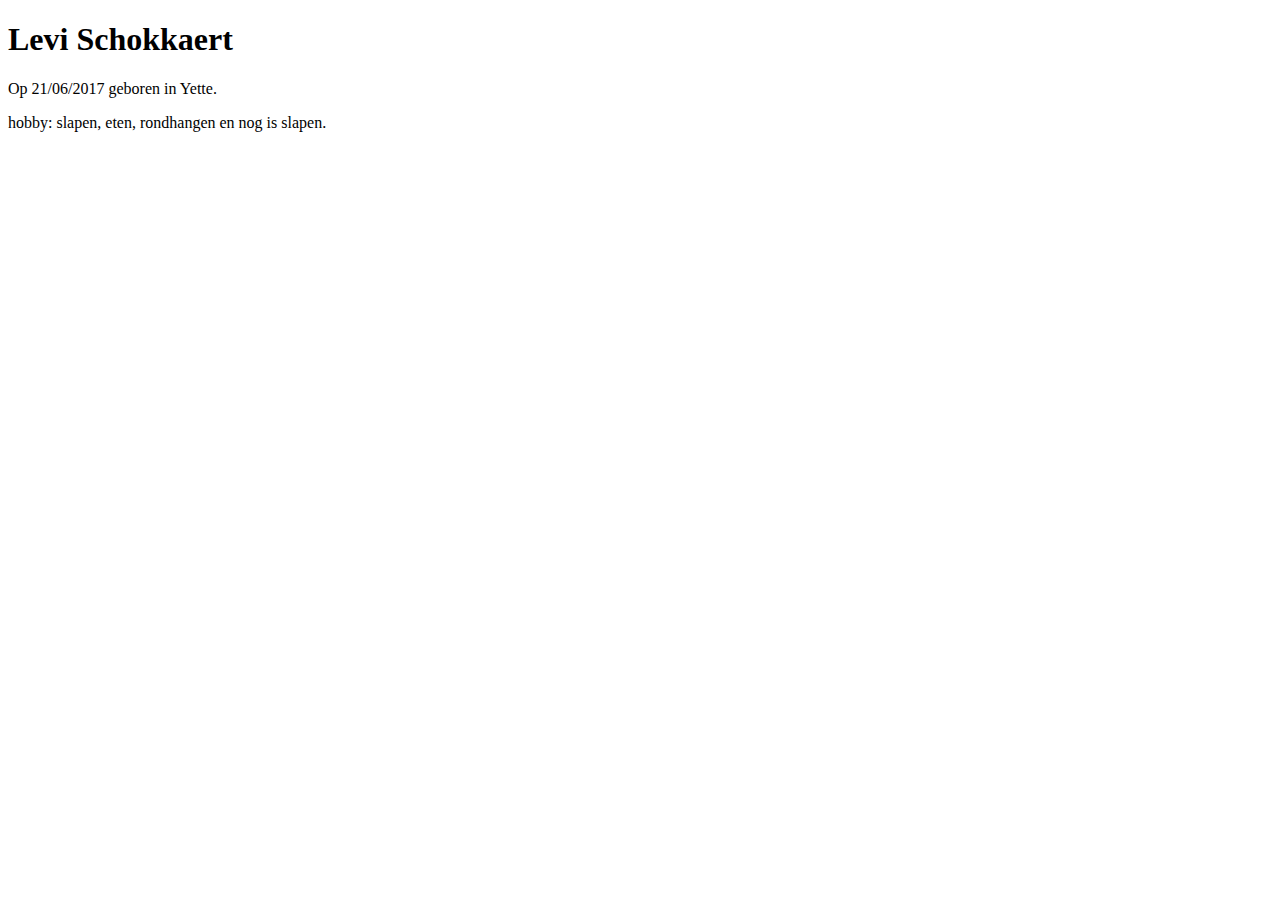
==== practicum2/index.html @ 8c5d116b "test" ====
<!DOCTYPE html>
<html lang="en">
<head>
    <meta charset="UTF-8">
    <meta name="viewport" content="width=, initial-scale=1.0">
    <meta http-equiv="X-UA-Compatible" content="ie=edge">
    <title>Document</title>
</head>
<body>
    <h1>Levi Schokkaert</h1>
    <p>Op 21/06/2017 geboren in Yette.</p>
    <p>hobby: slapen, eten, rondhangen en nog is slapen.</p>
    
</body>
</html>
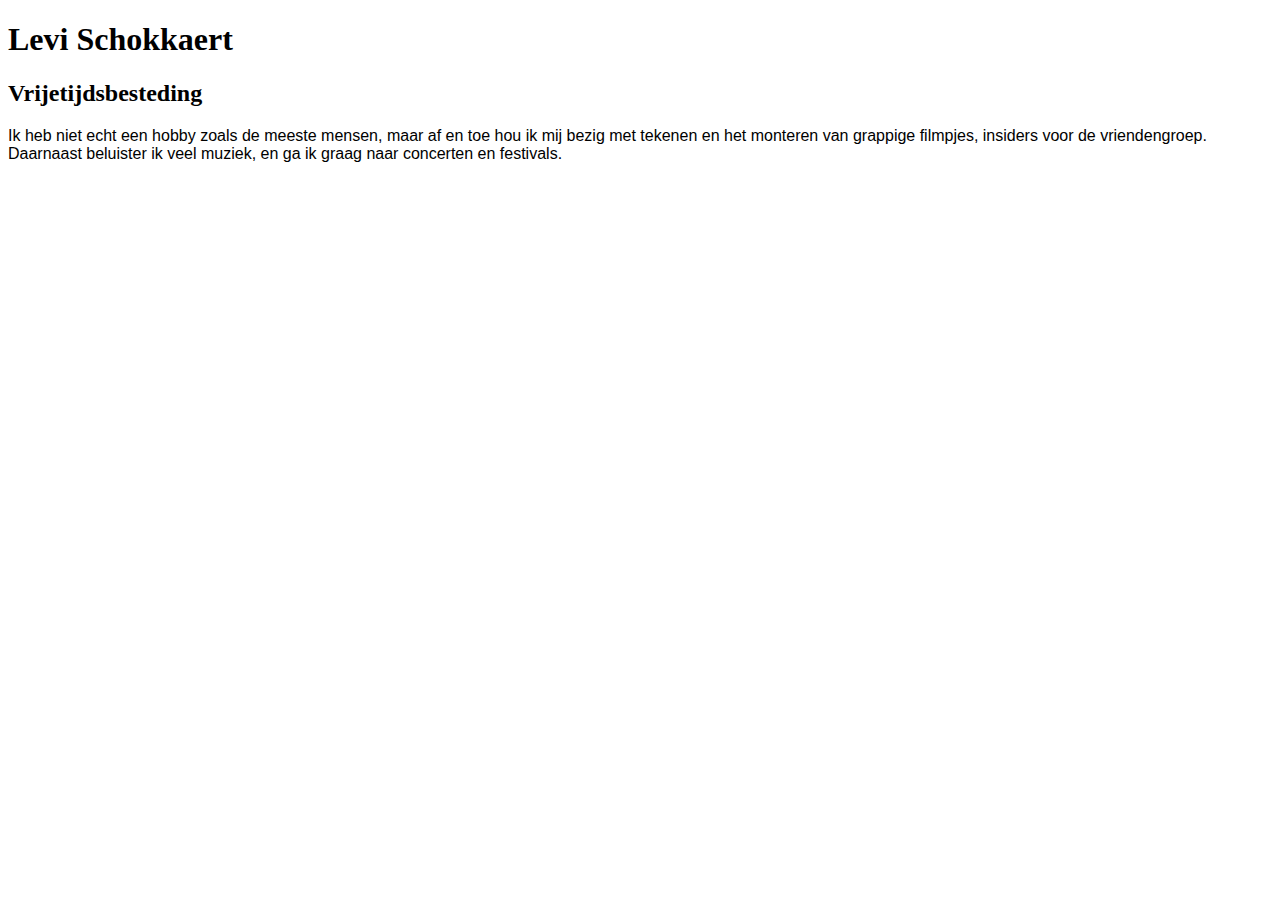
==== commit a34cbe56: "test" ====
--- a/practicum2/index.html
+++ b/practicum2/index.html
@@ -4,12 +4,19 @@
     <meta charset="UTF-8">
     <meta name="viewport" content="width=, initial-scale=1.0">
     <meta http-equiv="X-UA-Compatible" content="ie=edge">
+    <link rel="stylesheet" href="css/stylesheet.css">
     <title>Document</title>
 </head>
 <body>
     <h1>Levi Schokkaert</h1>
-    <p>Op 21/06/2017 geboren in Yette.</p>
-    <p>hobby: slapen, eten, rondhangen en nog is slapen.</p>
-    
+    <div class="vrije">
+        <h2>Vrijetijdsbesteding</h2>
+        <p>
+            Ik heb niet echt een hobby zoals de meeste mensen, 
+            maar af en toe hou ik mij bezig met tekenen en het
+            monteren van grappige filmpjes, insiders voor de vriendengroep.
+            Daarnaast beluister ik veel muziek, en ga ik graag naar concerten en festivals.
+        </p>
+    </div>
 </body>
 </html>--- a/practicum2/css/stylesheet.css
+++ b/practicum2/css/stylesheet.css
@@ -0,0 +1,4 @@
+
+p{
+    font-family: Arial, sans-serif;
+}
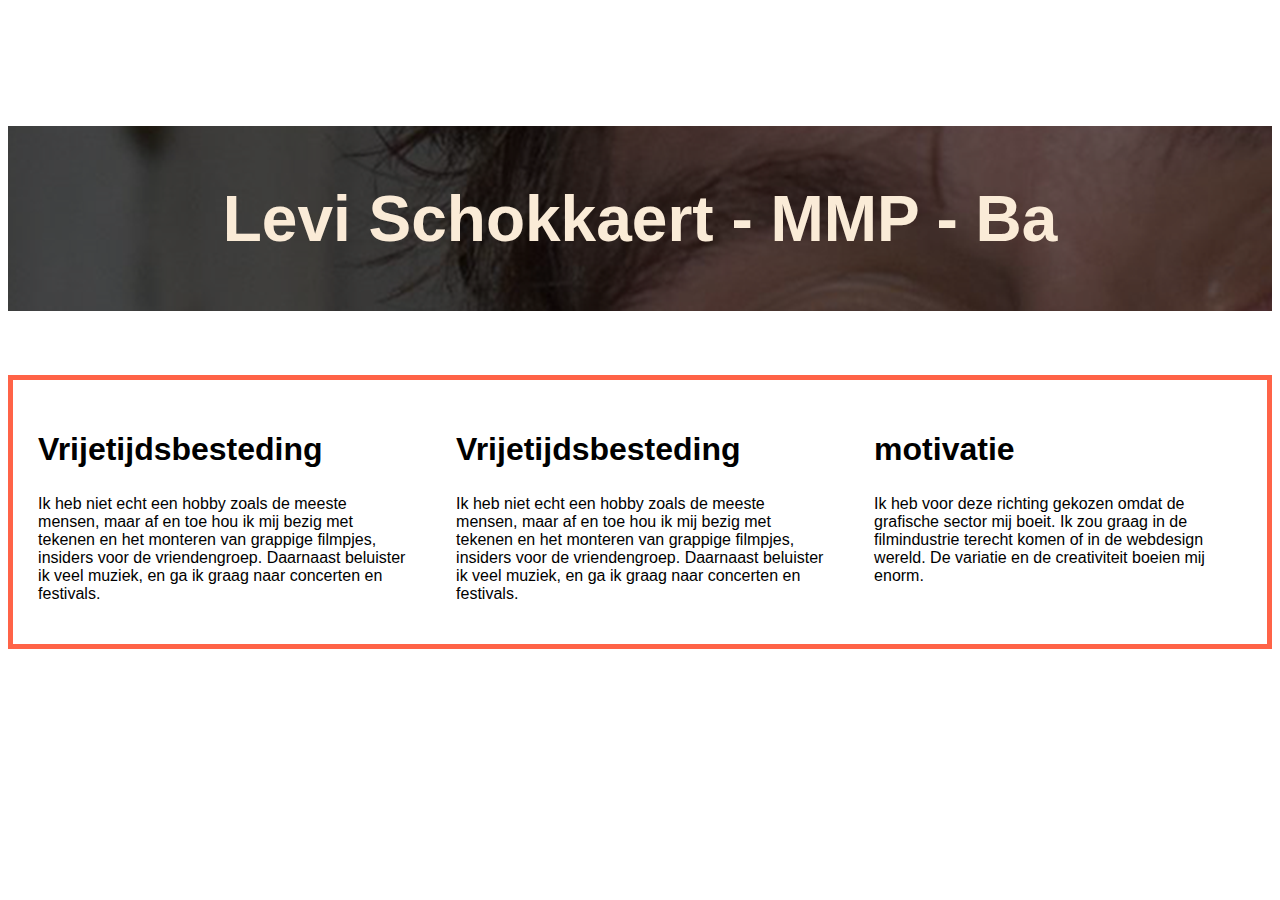
==== commit 254a6fca: "test" ====
--- a/practicum2/index.html
+++ b/practicum2/index.html
@@ -8,15 +8,36 @@
     <title>Document</title>
 </head>
 <body>
-    <h1>Levi Schokkaert</h1>
-    <div class="vrije">
-        <h2>Vrijetijdsbesteding</h2>
-        <p>
-            Ik heb niet echt een hobby zoals de meeste mensen, 
-            maar af en toe hou ik mij bezig met tekenen en het
-            monteren van grappige filmpjes, insiders voor de vriendengroep.
-            Daarnaast beluister ik veel muziek, en ga ik graag naar concerten en festivals.
-        </p>
+    <div class="banner">
+    <h1>Levi Schokkaert - MMP - Ba</h1>
+    </div>
+    <div class="container">
+        <div class="box1">
+            <h2>Vrijetijdsbesteding</h2>
+            <p>
+                Ik heb niet echt een hobby zoals de meeste mensen, 
+                maar af en toe hou ik mij bezig met tekenen en het
+                monteren van grappige filmpjes, insiders voor de vriendengroep.
+                Daarnaast beluister ik veel muziek, en ga ik graag naar concerten en festivals.
+            </p>
+        </div>
+        <div class="box2">
+                <h2>Vrijetijdsbesteding</h2>
+                <p>
+                    Ik heb niet echt een hobby zoals de meeste mensen, 
+                    maar af en toe hou ik mij bezig met tekenen en het
+                    monteren van grappige filmpjes, insiders voor de vriendengroep.
+                    Daarnaast beluister ik veel muziek, en ga ik graag naar concerten en festivals.
+                </p>
+        </div>
+        <div class="box3">
+                <h2>motivatie</h2>
+                <p>
+                        Ik heb voor deze richting gekozen omdat de grafische sector mij boeit.
+                         Ik zou graag in de filmindustrie terecht komen of in de webdesign wereld.
+                          De variatie en de creativiteit boeien mij enorm.
+                </p>
+        </div>
     </div>
 </body>
 </html>--- a/practicum2/css/stylesheet.css
+++ b/practicum2/css/stylesheet.css
@@ -1,4 +1,41 @@
+html{
+    font-family: Arial, Helvetica, sans-serif;
+}
+.banner{
+    background-image: url(../images/banner.png);
+    margin:10% 0% 5% 0%;
+    padding: 1%;
 
+}
+h1{
+    font-size: 4em;
+    text-align: center;
+    width: 100%;
+    color: antiquewhite;
+}
+/*tekst*/
+h2{
+    font-size: 2em
+}
 p{
-    font-family: Arial, sans-serif;
+
 }
+.container {
+    display: flex;
+    border: 5px solid tomato;
+    
+  }
+.box1{
+  
+    flex: 1 1 20%;
+    padding: 2%;
+  }
+.box2{
+    flex: 1 10 20%;
+    padding: 2%;
+  }
+.box3{
+    flex: 1 10 20%;
+    padding: 2%;
+  }
+
